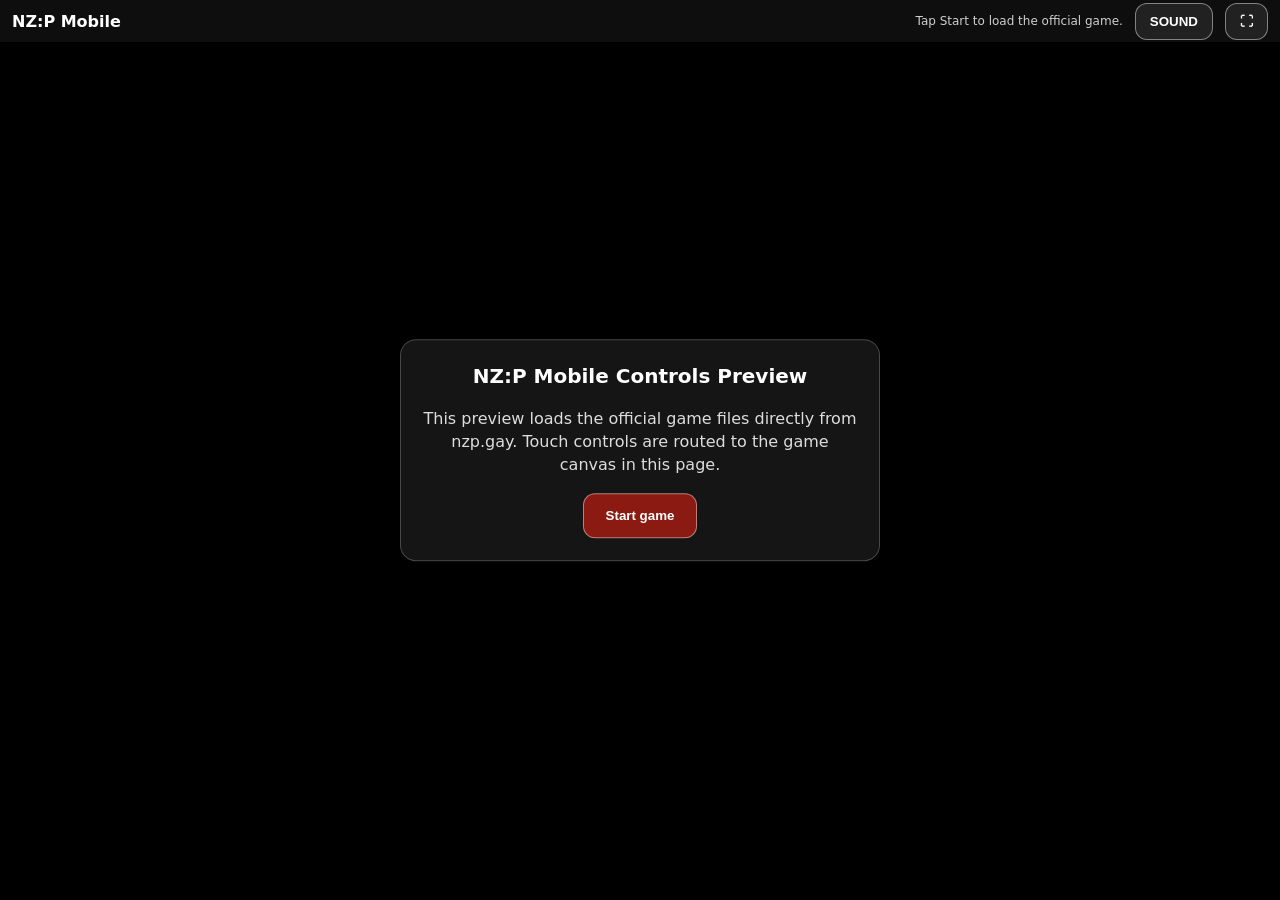
==== mobile-build.html @ 567c10f2 "Refresh mobile assets after audio and aim fixes" ====
<!doctype html>
<html lang="en">
<head>
  <meta charset="utf-8">
  <meta name="viewport" content="width=device-width,initial-scale=1,maximum-scale=1,user-scalable=no,viewport-fit=cover">
  <meta name="theme-color" content="#090909">
  <title>NZ:P Mobile Controls Preview</title>
  <link rel="stylesheet" href="mobile-build.css?v=ea72ace-fresh">
</head>
<body>
  <main id="app">
    <header id="bar"><a href="./">NZ:P Mobile</a><span id="status" role="status">Tap Start to load the official game.</span><button id="sound" type="button" aria-label="Enable game sound">SOUND</button><button id="fullscreen" type="button" aria-label="Fullscreen">⛶</button></header>
    <canvas id="canvas" aria-label="NZ:P game screen"></canvas>
    <section id="welcome"><h1>NZ:P Mobile Controls Preview</h1><p>This preview loads the official game files directly from nzp.gay. Touch controls are routed to the game canvas in this page.</p><button id="begin" type="button">Start game</button></section>
    <section id="touch-controls" aria-label="Touch controls" hidden>
      <div id="stick" class="stick" aria-label="Move"><span></span><small>MOVE</small></div>
      <div id="look" aria-label="Right half: drag to aim"><span>DRAG TO AIM</span></div>
      <div id="buttons">
        <button type="button" data-key="Space" class="jump">JUMP</button>
        <button type="button" data-key="Enter" class="select">SELECT</button>
        <button type="button" data-key="Escape" class="back">BACK</button>
        <button type="button" data-key="KeyE" class="use">USE</button>
        <button type="button" data-key="KeyR" class="reload">RELOAD</button>
        <button type="button" data-mouse="2" class="ads">ADS</button>
        <button type="button" data-fire="true" class="fire">FIRE</button>
      </div>
    </section>
  </main>
  <script src="mobile-build.js?v=ea72ace-fresh"></script>
</body>
</html>
---- mobile-build.css ----
:root{color-scheme:dark;font:16px system-ui,sans-serif;background:#000;color:#fff;--top:calc(42px + env(safe-area-inset-top,0px));--bottom:env(safe-area-inset-bottom,0px)}*{box-sizing:border-box}html,body,#app{width:100%;height:100%;margin:0;overflow:hidden;background:#000}body{touch-action:none;overscroll-behavior:none}#bar{height:var(--top);position:absolute;z-index:10;inset:0 0 auto;display:flex;align-items:center;gap:12px;padding:env(safe-area-inset-top,0px) 12px 0;background:#111d}#bar a{color:#fff;font-weight:700;text-decoration:none}#status{font-size:12px;opacity:.8;margin-left:auto}button{color:#fff;background:#252525dd;border:1px solid #ffffff70;border-radius:12px;font-weight:750;padding:10px 14px;touch-action:none}#canvas{position:absolute;inset:var(--top) 0 0;width:100%;height:calc(100% - var(--top));background:#000;touch-action:none}#welcome{position:absolute;z-index:8;left:50%;top:50%;transform:translate(-50%,-50%);width:min(90vw,480px);padding:22px;background:#171717f2;border:1px solid #ffffff38;border-radius:16px;text-align:center;line-height:1.45}#welcome h1{font-size:1.25rem;margin:0 0 8px}#welcome p{color:#ddd}#begin{background:#8b1b12;padding:14px 22px}#touch-controls{position:absolute;inset:var(--top) 0 var(--bottom);z-index:5;pointer-events:none}.stick{position:absolute;left:max(18px,4vw);bottom:max(18px,4vh);width:clamp(126px,21vw,174px);aspect-ratio:1;border-radius:50%;border:2px solid #ffffff7a;background:#ffffff21;pointer-events:auto;touch-action:none}.stick span{position:absolute;left:50%;top:50%;width:38%;aspect-ratio:1;transform:translate(-50%,-50%);border-radius:50%;background:#ffffff9c;border:1px solid #fff}.stick small{position:absolute;inset:auto 0 9px;text-align:center;font-size:10px;letter-spacing:.12em;color:#fff9;pointer-events:none}#look{position:absolute;left:35%;right:0;top:0;bottom:0;pointer-events:auto;touch-action:none}.fire,.jump,.select,.back,.use,.reload{position:absolute;pointer-events:auto;min-width:64px;min-height:58px;background:#262b;border-radius:50%;touch-action:none}.fire{width:clamp(80px,14vw,110px);height:clamp(80px,14vw,110px);right:max(20px,5vw);bottom:max(24px,5vh);background:#8b1b12cc}.jump{right:calc(max(20px,5vw) + 86px);bottom:max(40px,7vh)}.select{right:calc(max(20px,5vw) + 78px);bottom:calc(max(40px,7vh) + 70px);min-width:58px;min-height:52px;font-size:10px}.back{right:calc(max(20px,5vw) + 145px);bottom:calc(max(40px,7vh) + 70px);min-width:54px;min-height:48px;font-size:10px}.use{right:max(18px,4vw);bottom:calc(max(24px,5vh) + 90px)}.reload{right:calc(max(18px,4vw) + 70px);bottom:calc(max(24px,5vh) + 154px);font-size:11px}@media(orientation:portrait){#welcome{top:47%}.stick{width:132px}.fire{width:76px;height:76px}.jump{right:100px}.select{right:104px;bottom:calc(max(40px,7vh) + 70px)}.back{right:158px;bottom:calc(max(40px,7vh) + 70px)}.use{bottom:110px}.reload{right:96px;bottom:160px}}
.ads{right:max(20px,5vw);bottom:calc(max(24px,5vh) + 96px);background:#394a78dd}.use{right:calc(max(18px,4vw) + 78px);bottom:calc(max(24px,5vh) + 6px)}.reload{right:calc(max(18px,4vw) + 84px);bottom:calc(max(24px,5vh) + 98px)}#canvas{z-index:1}#touch-controls{z-index:5}#bar{z-index:10}#canvas:focus{outline:none}
@media(orientation:portrait){.ads{right:20px;bottom:calc(max(24px,5vh) + 84px)}.use{right:92px;bottom:calc(max(24px,5vh) + 6px)}.reload{right:90px;bottom:calc(max(24px,5vh) + 94px)}}
.select,.back{top:calc(var(--top) + 10px);bottom:auto;min-width:58px;min-height:44px}.select{right:12px}.back{right:82px}.fire{width:clamp(72px,12vw,94px);height:clamp(72px,12vw,94px);right:max(22px,4vw);bottom:max(24px,5vh)}.ads{position:absolute;right:max(22px,4vw);bottom:calc(max(24px,5vh) + 96px);min-width:64px;min-height:54px}.jump{right:calc(max(22px,4vw) + 82px);bottom:max(24px,5vh)}.use{right:calc(max(22px,4vw) + 82px);bottom:calc(max(24px,5vh) + 68px)}.reload{right:calc(max(22px,4vw) + 82px);bottom:calc(max(24px,5vh) + 136px)}
@media(orientation:portrait){.select,.back{top:calc(var(--top) + 10px)}.fire{width:76px;height:76px}.ads{bottom:calc(max(24px,5vh) + 84px)}.jump{right:104px}.use{right:104px;bottom:calc(max(24px,5vh) + 65px)}.reload{right:104px;bottom:calc(max(24px,5vh) + 132px)}}
#status{max-width:40vw;text-align:right}#canvas{outline:none}#look{left:50%;border-left:1px solid #ffffff12}#look span{position:absolute;top:14px;right:clamp(12px,5vw,32px);padding:6px 10px;border:1px solid #ffffff25;border-radius:99px;background:#0005;color:#ffffff80;font-size:10px;font-weight:700;letter-spacing:.1em;pointer-events:none}#buttons{position:absolute;inset:0;pointer-events:none}#buttons button{pointer-events:auto}
@media(orientation:portrait){#look{left:45%}}
#buttons button.is-held{filter:brightness(1.45);box-shadow:0 0 0 3px #fff8,0 0 18px #fff5}
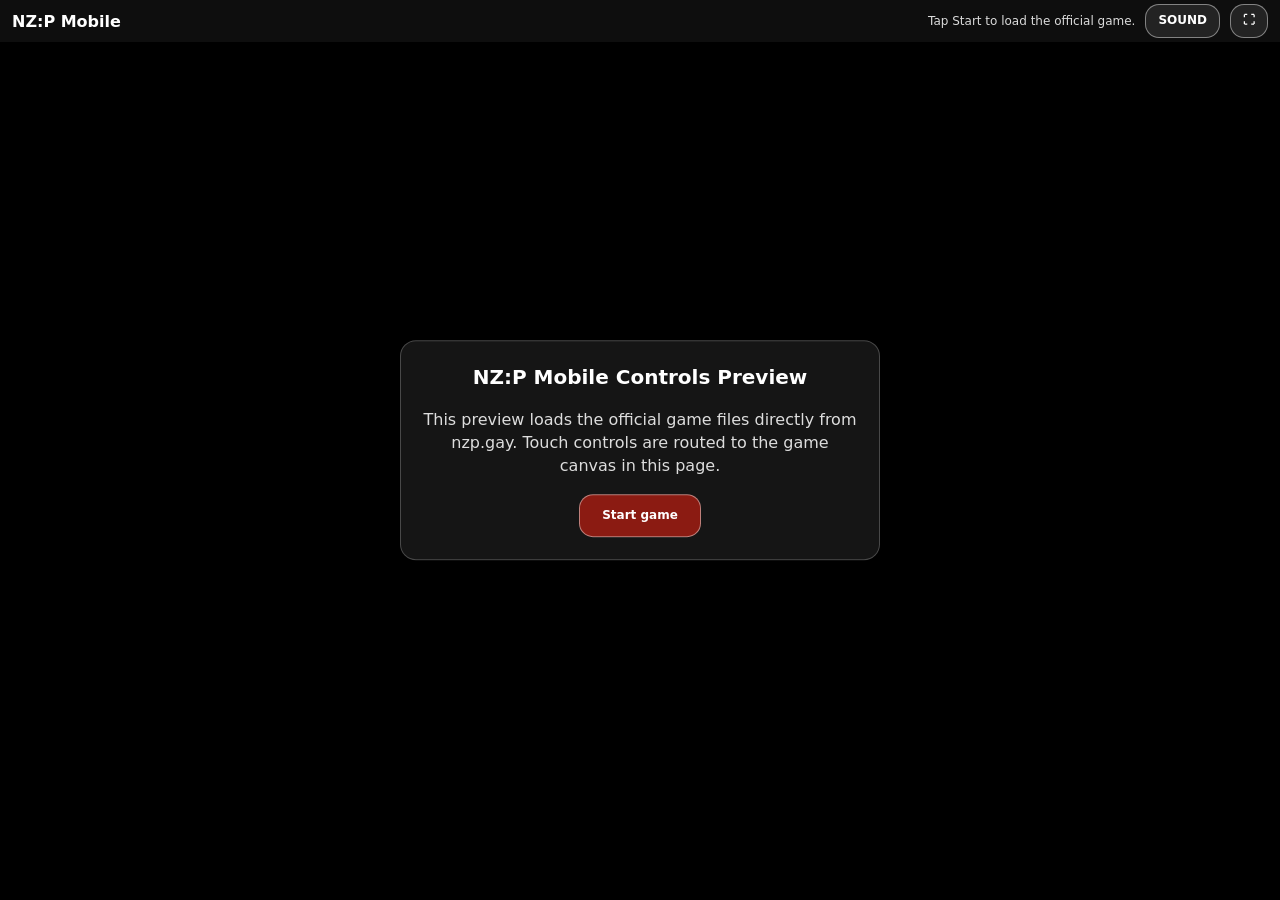
==== commit b77f17af: "Improve mobile controls, menu navigation, and iOS audio" ====
--- a/mobile-build.html
+++ b/mobile-build.html
@@ -4,8 +4,11 @@
   <meta charset="utf-8">
   <meta name="viewport" content="width=device-width,initial-scale=1,maximum-scale=1,user-scalable=no,viewport-fit=cover">
   <meta name="theme-color" content="#090909">
+  <meta name="apple-mobile-web-app-capable" content="yes">
+  <meta name="apple-mobile-web-app-status-bar-style" content="black-translucent">
   <title>NZ:P Mobile Controls Preview</title>
-  <link rel="stylesheet" href="mobile-build.css?v=ea72ace-fresh">
+  <link rel="manifest" href="manifest.webmanifest">
+  <link rel="stylesheet" href="mobile-build.css?v=menu-audio-grenade-20261119">
 </head>
 <body>
   <main id="app">
@@ -15,17 +18,29 @@
     <section id="touch-controls" aria-label="Touch controls" hidden>
       <div id="stick" class="stick" aria-label="Move"><span></span><small>MOVE</small></div>
       <div id="look" aria-label="Right half: drag to aim"><span>DRAG TO AIM</span></div>
+      <nav id="menu-controls" aria-label="Menu navigation">
+        <div class="menu-pad" role="group" aria-label="Menu directions">
+          <button type="button" data-key="ArrowUp" class="menu-up" aria-label="Menu up">▲</button>
+          <button type="button" data-key="ArrowLeft" class="menu-left" aria-label="Menu left">◀</button>
+          <span>MENU</span>
+          <button type="button" data-key="ArrowRight" class="menu-right" aria-label="Menu right">▶</button>
+          <button type="button" data-key="ArrowDown" class="menu-down" aria-label="Menu down">▼</button>
+        </div>
+        <div class="menu-actions" role="group" aria-label="Menu actions">
+          <button type="button" data-key="Escape" class="back">PAUSE<br>BACK</button>
+          <button type="button" data-key="Enter" class="select">SELECT</button>
+        </div>
+      </nav>
       <div id="buttons">
         <button type="button" data-key="Space" class="jump">JUMP</button>
-        <button type="button" data-key="Enter" class="select">SELECT</button>
-        <button type="button" data-key="Escape" class="back">BACK</button>
         <button type="button" data-key="KeyE" class="use">USE</button>
         <button type="button" data-key="KeyR" class="reload">RELOAD</button>
-        <button type="button" data-mouse="2" class="ads">ADS</button>
+        <button type="button" data-key="KeyG" class="grenade">GRENADE</button>
+        <button type="button" data-ads-toggle="true" class="ads" aria-pressed="false">ADS</button>
         <button type="button" data-fire="true" class="fire">FIRE</button>
       </div>
     </section>
   </main>
-  <script src="mobile-build.js?v=ea72ace-fresh"></script>
+  <script src="mobile-build.js?v=menu-audio-grenade-20261119"></script>
 </body>
 </html>
--- a/mobile-build.css
+++ b/mobile-build.css
@@ -1,8 +1,77 @@
-:root{color-scheme:dark;font:16px system-ui,sans-serif;background:#000;color:#fff;--top:calc(42px + env(safe-area-inset-top,0px));--bottom:env(safe-area-inset-bottom,0px)}*{box-sizing:border-box}html,body,#app{width:100%;height:100%;margin:0;overflow:hidden;background:#000}body{touch-action:none;overscroll-behavior:none}#bar{height:var(--top);position:absolute;z-index:10;inset:0 0 auto;display:flex;align-items:center;gap:12px;padding:env(safe-area-inset-top,0px) 12px 0;background:#111d}#bar a{color:#fff;font-weight:700;text-decoration:none}#status{font-size:12px;opacity:.8;margin-left:auto}button{color:#fff;background:#252525dd;border:1px solid #ffffff70;border-radius:12px;font-weight:750;padding:10px 14px;touch-action:none}#canvas{position:absolute;inset:var(--top) 0 0;width:100%;height:calc(100% - var(--top));background:#000;touch-action:none}#welcome{position:absolute;z-index:8;left:50%;top:50%;transform:translate(-50%,-50%);width:min(90vw,480px);padding:22px;background:#171717f2;border:1px solid #ffffff38;border-radius:16px;text-align:center;line-height:1.45}#welcome h1{font-size:1.25rem;margin:0 0 8px}#welcome p{color:#ddd}#begin{background:#8b1b12;padding:14px 22px}#touch-controls{position:absolute;inset:var(--top) 0 var(--bottom);z-index:5;pointer-events:none}.stick{position:absolute;left:max(18px,4vw);bottom:max(18px,4vh);width:clamp(126px,21vw,174px);aspect-ratio:1;border-radius:50%;border:2px solid #ffffff7a;background:#ffffff21;pointer-events:auto;touch-action:none}.stick span{position:absolute;left:50%;top:50%;width:38%;aspect-ratio:1;transform:translate(-50%,-50%);border-radius:50%;background:#ffffff9c;border:1px solid #fff}.stick small{position:absolute;inset:auto 0 9px;text-align:center;font-size:10px;letter-spacing:.12em;color:#fff9;pointer-events:none}#look{position:absolute;left:35%;right:0;top:0;bottom:0;pointer-events:auto;touch-action:none}.fire,.jump,.select,.back,.use,.reload{position:absolute;pointer-events:auto;min-width:64px;min-height:58px;background:#262b;border-radius:50%;touch-action:none}.fire{width:clamp(80px,14vw,110px);height:clamp(80px,14vw,110px);right:max(20px,5vw);bottom:max(24px,5vh);background:#8b1b12cc}.jump{right:calc(max(20px,5vw) + 86px);bottom:max(40px,7vh)}.select{right:calc(max(20px,5vw) + 78px);bottom:calc(max(40px,7vh) + 70px);min-width:58px;min-height:52px;font-size:10px}.back{right:calc(max(20px,5vw) + 145px);bottom:calc(max(40px,7vh) + 70px);min-width:54px;min-height:48px;font-size:10px}.use{right:max(18px,4vw);bottom:calc(max(24px,5vh) + 90px)}.reload{right:calc(max(18px,4vw) + 70px);bottom:calc(max(24px,5vh) + 154px);font-size:11px}@media(orientation:portrait){#welcome{top:47%}.stick{width:132px}.fire{width:76px;height:76px}.jump{right:100px}.select{right:104px;bottom:calc(max(40px,7vh) + 70px)}.back{right:158px;bottom:calc(max(40px,7vh) + 70px)}.use{bottom:110px}.reload{right:96px;bottom:160px}}
-.ads{right:max(20px,5vw);bottom:calc(max(24px,5vh) + 96px);background:#394a78dd}.use{right:calc(max(18px,4vw) + 78px);bottom:calc(max(24px,5vh) + 6px)}.reload{right:calc(max(18px,4vw) + 84px);bottom:calc(max(24px,5vh) + 98px)}#canvas{z-index:1}#touch-controls{z-index:5}#bar{z-index:10}#canvas:focus{outline:none}
-@media(orientation:portrait){.ads{right:20px;bottom:calc(max(24px,5vh) + 84px)}.use{right:92px;bottom:calc(max(24px,5vh) + 6px)}.reload{right:90px;bottom:calc(max(24px,5vh) + 94px)}}
-.select,.back{top:calc(var(--top) + 10px);bottom:auto;min-width:58px;min-height:44px}.select{right:12px}.back{right:82px}.fire{width:clamp(72px,12vw,94px);height:clamp(72px,12vw,94px);right:max(22px,4vw);bottom:max(24px,5vh)}.ads{position:absolute;right:max(22px,4vw);bottom:calc(max(24px,5vh) + 96px);min-width:64px;min-height:54px}.jump{right:calc(max(22px,4vw) + 82px);bottom:max(24px,5vh)}.use{right:calc(max(22px,4vw) + 82px);bottom:calc(max(24px,5vh) + 68px)}.reload{right:calc(max(22px,4vw) + 82px);bottom:calc(max(24px,5vh) + 136px)}
-@media(orientation:portrait){.select,.back{top:calc(var(--top) + 10px)}.fire{width:76px;height:76px}.ads{bottom:calc(max(24px,5vh) + 84px)}.jump{right:104px}.use{right:104px;bottom:calc(max(24px,5vh) + 65px)}.reload{right:104px;bottom:calc(max(24px,5vh) + 132px)}}
-#status{max-width:40vw;text-align:right}#canvas{outline:none}#look{left:50%;border-left:1px solid #ffffff12}#look span{position:absolute;top:14px;right:clamp(12px,5vw,32px);padding:6px 10px;border:1px solid #ffffff25;border-radius:99px;background:#0005;color:#ffffff80;font-size:10px;font-weight:700;letter-spacing:.1em;pointer-events:none}#buttons{position:absolute;inset:0;pointer-events:none}#buttons button{pointer-events:auto}
-@media(orientation:portrait){#look{left:45%}}
-#buttons button.is-held{filter:brightness(1.45);box-shadow:0 0 0 3px #fff8,0 0 18px #fff5}
+:root {
+  color-scheme: dark;
+  font: 16px system-ui, sans-serif;
+  background: #000;
+  color: #fff;
+  --top: calc(42px + env(safe-area-inset-top, 0px));
+  --bottom: env(safe-area-inset-bottom, 0px);
+  --edge: max(16px, 3.5vw);
+}
+* { box-sizing: border-box; -webkit-tap-highlight-color: transparent; }
+html, body, #app { width: 100%; height: 100%; margin: 0; overflow: hidden; background: #000; }
+body { touch-action: none; overscroll-behavior: none; -webkit-user-select: none; user-select: none; -webkit-touch-callout: none; }
+button, #touch-controls, #touch-controls * { -webkit-user-select: none; user-select: none; -webkit-touch-callout: none; }
+#bar {
+  height: var(--top); position: absolute; z-index: 10; inset: 0 0 auto;
+  display: flex; align-items: center; gap: 10px;
+  padding: env(safe-area-inset-top, 0px) 12px 0; background: #111d;
+}
+#bar a { color: #fff; font-weight: 700; text-decoration: none; }
+#status { max-width: 40vw; margin-left: auto; text-align: right; font-size: 12px; opacity: .85; }
+button {
+  color: #fff; background: #252525ed; border: 1px solid #ffffff70; border-radius: 14px;
+  font: 750 12px/1.1 system-ui, sans-serif; touch-action: none; -webkit-touch-callout: none;
+}
+#bar button { padding: 9px 12px; }
+#canvas { position: absolute; z-index: 1; inset: var(--top) 0 0; width: 100%; height: calc(100% - var(--top)); background: #000; touch-action: none; outline: none; }
+#welcome {
+  position: absolute; z-index: 8; left: 50%; top: 50%; transform: translate(-50%, -50%);
+  width: min(90vw, 480px); padding: 22px; background: #171717f2;
+  border: 1px solid #ffffff38; border-radius: 16px; text-align: center; line-height: 1.45;
+}
+#welcome h1 { font-size: 1.25rem; margin: 0 0 8px; }
+#welcome p { color: #ddd; }
+#begin { padding: 14px 22px; background: #8b1b12; }
+#touch-controls { position: absolute; z-index: 5; inset: var(--top) 0 var(--bottom); pointer-events: none; }
+.stick {
+  position: absolute; left: var(--edge); bottom: max(18px, 4vh); width: clamp(126px, 20vw, 168px); aspect-ratio: 1;
+  border: 2px solid #ffffff7a; border-radius: 50%; background: #ffffff21; pointer-events: auto; touch-action: none;
+}
+.stick span { position: absolute; left: 50%; top: 50%; width: 38%; aspect-ratio: 1; transform: translate(-50%, -50%); border: 1px solid #fff; border-radius: 50%; background: #ffffff9c; }
+.stick small { position: absolute; inset: auto 0 9px; color: #fffa; text-align: center; font-size: 10px; letter-spacing: .12em; pointer-events: none; }
+#look { position: absolute; left: 50%; right: 0; top: 0; bottom: 0; border-left: 1px solid #ffffff12; pointer-events: auto; touch-action: none; }
+#look span { position: absolute; top: 22%; right: 18%; padding: 6px 10px; border: 1px solid #ffffff25; border-radius: 99px; background: #0007; color: #ffffffa0; font-size: 10px; font-weight: 700; letter-spacing: .1em; pointer-events: none; }
+#buttons { position: absolute; inset: 0; pointer-events: none; }
+#buttons button { position: absolute; display: grid; place-items: center; min-width: 60px; min-height: 56px; padding: 5px; border-radius: 50%; pointer-events: auto; }
+.fire { right: var(--edge); bottom: max(22px, 4vh); width: clamp(78px, 11vw, 92px); height: clamp(78px, 11vw, 92px); background: #8b1b12e8; font-size: 13px !important; }
+.jump { right: calc(var(--edge) + 94px); bottom: max(28px, 5vh); }
+.use { right: calc(var(--edge) + 94px); bottom: calc(max(28px, 5vh) + 68px); }
+.reload { right: calc(var(--edge) + 164px); bottom: calc(max(28px, 5vh) + 68px); }
+.grenade { right: calc(var(--edge) + 164px); bottom: max(28px, 5vh); font-size: 10px !important; }
+.ads { right: var(--edge); bottom: calc(max(22px, 4vh) + 98px); min-width: 64px !important; min-height: 52px !important; border-radius: 16px !important; background: #394a78ed; }
+#menu-controls { position: absolute; z-index: 2; inset: 0; pointer-events: none; }
+.menu-pad { position: absolute; top: 10px; right: var(--edge); width: 132px; height: 132px; pointer-events: none; }
+.menu-pad button { position: absolute; width: 44px; height: 42px; min-width: 44px; min-height: 42px; padding: 0; border-radius: 12px; pointer-events: auto; background: #171b25e8; }
+.menu-pad span { position: absolute; left: 44px; top: 45px; width: 44px; color: #ffffffad; text-align: center; font-size: 9px; font-weight: 800; letter-spacing: .08em; pointer-events: none; }
+.menu-up { left: 44px; top: 0; }
+.menu-left { left: 0; top: 45px; }
+.menu-right { right: 0; top: 45px; }
+.menu-down { left: 44px; bottom: 0; }
+.menu-actions { position: absolute; top: 152px; right: var(--edge); display: flex; gap: 8px; pointer-events: none; }
+.menu-actions button { min-width: 60px; min-height: 42px; padding: 5px 9px; pointer-events: auto; background: #18301feb; }
+.menu-actions .back { min-width: 74px; background: #38201deb; font-size: 9px; }
+#buttons button.is-held, .menu-pad button:active, .menu-actions button:active { filter: brightness(1.5); box-shadow: 0 0 0 2px #fff8, 0 0 15px #fff5; }
+@media (orientation: portrait) {
+  #welcome { top: 47%; }
+  #look { left: 44%; }
+  .stick { width: 128px; }
+  #buttons button { min-width: 54px; min-height: 52px; }
+  .fire { width: 76px; height: 76px; min-width: 76px !important; min-height: 76px !important; }
+  .jump { right: calc(var(--edge) + 82px); }
+  .use { right: calc(var(--edge) + 82px); bottom: calc(max(28px, 5vh) + 62px); }
+  .reload { right: calc(var(--edge) + 144px); bottom: calc(max(28px, 5vh) + 62px); }
+  .grenade { right: calc(var(--edge) + 144px); }
+  .ads { bottom: calc(max(22px, 4vh) + 88px); }
+  .menu-pad { transform: scale(.84); transform-origin: top right; }
+  .menu-actions { top: 126px; }
+}
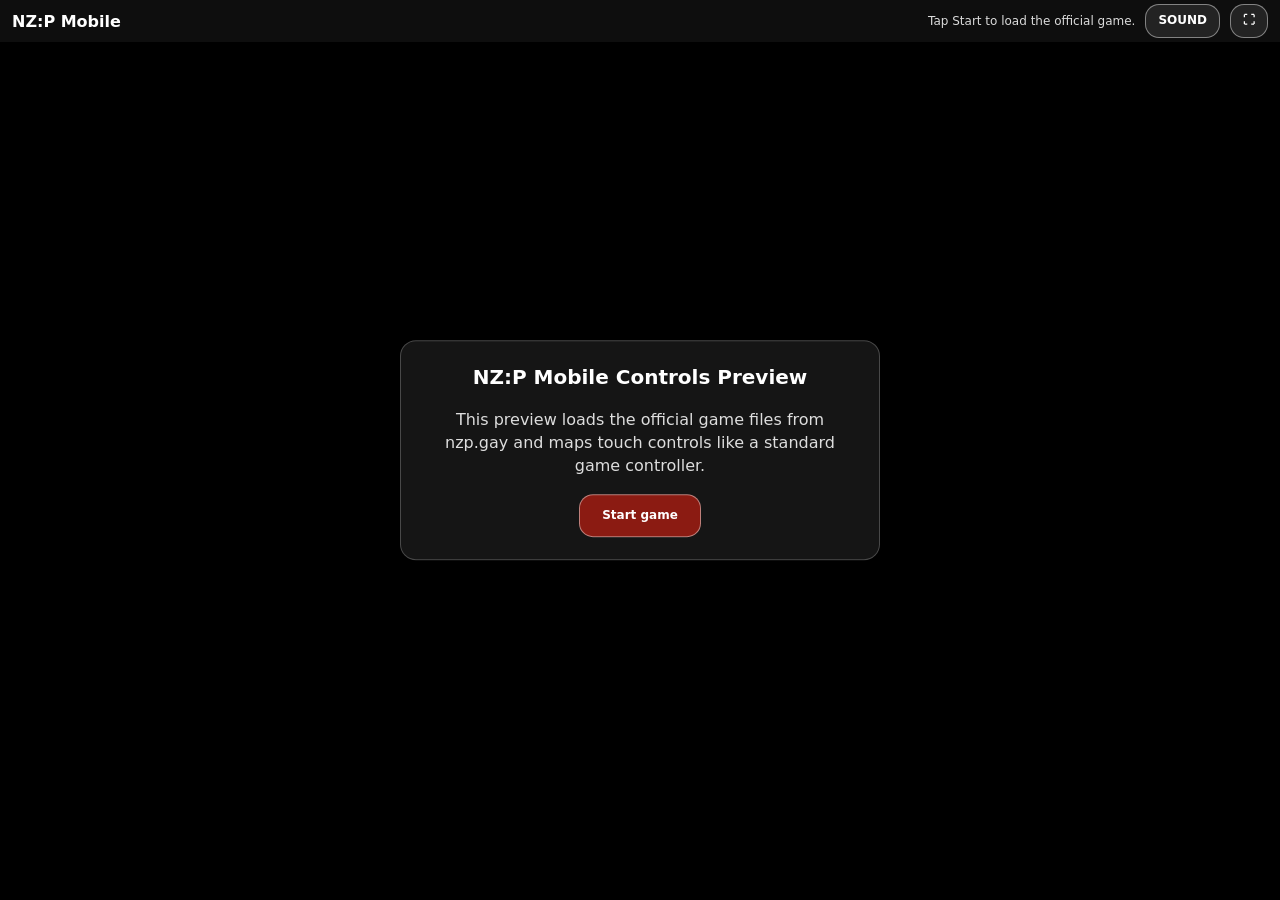
==== commit 08bb2c4d: "Place controller navigation beside movement" ====
--- a/mobile-build.html
+++ b/mobile-build.html
@@ -8,39 +8,42 @@
   <meta name="apple-mobile-web-app-status-bar-style" content="black-translucent">
   <title>NZ:P Mobile Controls Preview</title>
   <link rel="manifest" href="manifest.webmanifest">
-  <link rel="stylesheet" href="mobile-build.css?v=menu-audio-grenade-20261119">
+  <link rel="stylesheet" href="mobile-build.css?v=virtual-pad-layout2-20261119">
 </head>
 <body>
   <main id="app">
     <header id="bar"><a href="./">NZ:P Mobile</a><span id="status" role="status">Tap Start to load the official game.</span><button id="sound" type="button" aria-label="Enable game sound">SOUND</button><button id="fullscreen" type="button" aria-label="Fullscreen">⛶</button></header>
     <canvas id="canvas" aria-label="NZ:P game screen"></canvas>
-    <section id="welcome"><h1>NZ:P Mobile Controls Preview</h1><p>This preview loads the official game files directly from nzp.gay. Touch controls are routed to the game canvas in this page.</p><button id="begin" type="button">Start game</button></section>
+    <section id="welcome"><h1>NZ:P Mobile Controls Preview</h1><p>This preview loads the official game files from nzp.gay and maps touch controls like a standard game controller.</p><button id="begin" type="button">Start game</button></section>
     <section id="touch-controls" aria-label="Touch controls" hidden>
       <div id="stick" class="stick" aria-label="Move"><span></span><small>MOVE</small></div>
       <div id="look" aria-label="Right half: drag to aim"><span>DRAG TO AIM</span></div>
       <nav id="menu-controls" aria-label="Menu navigation">
         <div class="menu-pad" role="group" aria-label="Menu directions">
-          <button type="button" data-key="ArrowUp" class="menu-up" aria-label="Menu up">▲</button>
-          <button type="button" data-key="ArrowLeft" class="menu-left" aria-label="Menu left">◀</button>
+          <button type="button" data-gamepad-button="12" class="menu-up" aria-label="Menu up">▲</button>
+          <button type="button" data-gamepad-button="14" class="menu-left" aria-label="Menu left">◀</button>
           <span>MENU</span>
-          <button type="button" data-key="ArrowRight" class="menu-right" aria-label="Menu right">▶</button>
-          <button type="button" data-key="ArrowDown" class="menu-down" aria-label="Menu down">▼</button>
+          <button type="button" data-gamepad-button="15" class="menu-right" aria-label="Menu right">▶</button>
+          <button type="button" data-gamepad-button="13" class="menu-down" aria-label="Menu down">▼</button>
         </div>
         <div class="menu-actions" role="group" aria-label="Menu actions">
-          <button type="button" data-key="Escape" class="back">PAUSE<br>BACK</button>
-          <button type="button" data-key="Enter" class="select">SELECT</button>
+          <button type="button" data-gamepad-button="9" class="pause">PAUSE</button>
+          <button type="button" data-gamepad-button="8" class="back">BACK</button>
+          <button type="button" data-gamepad-button="0" class="select">SELECT</button>
         </div>
       </nav>
       <div id="buttons">
-        <button type="button" data-key="Space" class="jump">JUMP</button>
-        <button type="button" data-key="KeyE" class="use">USE</button>
-        <button type="button" data-key="KeyR" class="reload">RELOAD</button>
-        <button type="button" data-key="KeyG" class="grenade">GRENADE</button>
-        <button type="button" data-ads-toggle="true" class="ads" aria-pressed="false">ADS</button>
-        <button type="button" data-fire="true" class="fire">FIRE</button>
+        <button type="button" data-gamepad-button="0" class="jump">JUMP</button>
+        <button type="button" data-gamepad-button="1" class="use">USE</button>
+        <button type="button" data-gamepad-button="1" class="use-left">USE</button>
+        <button type="button" data-gamepad-button="2" class="reload">RELOAD</button>
+        <button type="button" data-gamepad-button="3" class="weapon">WEAPON</button>
+        <button type="button" data-gamepad-button="4" class="grenade">GRENADE</button>
+        <button type="button" data-gamepad-button="6" data-ads-toggle="true" class="ads" aria-pressed="false">ADS</button>
+        <button type="button" data-gamepad-button="7" class="fire">FIRE</button>
       </div>
     </section>
   </main>
-  <script src="mobile-build.js?v=menu-audio-grenade-20261119"></script>
+  <script src="mobile-build.js?v=virtual-pad-layout2-20261119"></script>
 </body>
 </html>
--- a/mobile-build.css
+++ b/mobile-build.css
@@ -44,22 +44,24 @@
 #buttons { position: absolute; inset: 0; pointer-events: none; }
 #buttons button { position: absolute; display: grid; place-items: center; min-width: 60px; min-height: 56px; padding: 5px; border-radius: 50%; pointer-events: auto; }
 .fire { right: var(--edge); bottom: max(22px, 4vh); width: clamp(78px, 11vw, 92px); height: clamp(78px, 11vw, 92px); background: #8b1b12e8; font-size: 13px !important; }
-.jump { right: calc(var(--edge) + 94px); bottom: max(28px, 5vh); }
+.jump { left: calc(var(--edge) + 44px); bottom: calc(max(18px, 4vh) + 150px); }
 .use { right: calc(var(--edge) + 94px); bottom: calc(max(28px, 5vh) + 68px); }
+.use-left { left: calc(var(--edge) + 180px); bottom: max(22px, 4vh); }
 .reload { right: calc(var(--edge) + 164px); bottom: calc(max(28px, 5vh) + 68px); }
 .grenade { right: calc(var(--edge) + 164px); bottom: max(28px, 5vh); font-size: 10px !important; }
+.weapon { right: calc(var(--edge) + 164px); bottom: calc(max(28px, 5vh) + 136px); }
 .ads { right: var(--edge); bottom: calc(max(22px, 4vh) + 98px); min-width: 64px !important; min-height: 52px !important; border-radius: 16px !important; background: #394a78ed; }
 #menu-controls { position: absolute; z-index: 2; inset: 0; pointer-events: none; }
-.menu-pad { position: absolute; top: 10px; right: var(--edge); width: 132px; height: 132px; pointer-events: none; }
+.menu-pad { position: absolute; left: calc(var(--edge) + 142px); bottom: calc(max(18px, 4vh) + 98px); width: 132px; height: 132px; pointer-events: none; }
 .menu-pad button { position: absolute; width: 44px; height: 42px; min-width: 44px; min-height: 42px; padding: 0; border-radius: 12px; pointer-events: auto; background: #171b25e8; }
 .menu-pad span { position: absolute; left: 44px; top: 45px; width: 44px; color: #ffffffad; text-align: center; font-size: 9px; font-weight: 800; letter-spacing: .08em; pointer-events: none; }
 .menu-up { left: 44px; top: 0; }
 .menu-left { left: 0; top: 45px; }
 .menu-right { right: 0; top: 45px; }
 .menu-down { left: 44px; bottom: 0; }
-.menu-actions { position: absolute; top: 152px; right: var(--edge); display: flex; gap: 8px; pointer-events: none; }
+.menu-actions { position: absolute; left: calc(var(--edge) + 142px); bottom: calc(max(18px, 4vh) + 98px + 140px); display: flex; gap: 7px; pointer-events: none; }
 .menu-actions button { min-width: 60px; min-height: 42px; padding: 5px 9px; pointer-events: auto; background: #18301feb; }
-.menu-actions .back { min-width: 74px; background: #38201deb; font-size: 9px; }
+.menu-actions .back, .menu-actions .pause { min-width: 58px; background: #38201deb; font-size: 9px; }
 #buttons button.is-held, .menu-pad button:active, .menu-actions button:active { filter: brightness(1.5); box-shadow: 0 0 0 2px #fff8, 0 0 15px #fff5; }
 @media (orientation: portrait) {
   #welcome { top: 47%; }
@@ -67,11 +69,14 @@
   .stick { width: 128px; }
   #buttons button { min-width: 54px; min-height: 52px; }
   .fire { width: 76px; height: 76px; min-width: 76px !important; min-height: 76px !important; }
-  .jump { right: calc(var(--edge) + 82px); }
+  .jump { left: calc(var(--edge) + 34px); bottom: calc(max(18px, 4vh) + 144px); }
   .use { right: calc(var(--edge) + 82px); bottom: calc(max(28px, 5vh) + 62px); }
+  .use-left { left: calc(var(--edge) + 132px); bottom: max(22px, 4vh); }
   .reload { right: calc(var(--edge) + 144px); bottom: calc(max(28px, 5vh) + 62px); }
   .grenade { right: calc(var(--edge) + 144px); }
+  .weapon { right: calc(var(--edge) + 144px); bottom: calc(max(28px, 5vh) + 122px); }
   .ads { bottom: calc(max(22px, 4vh) + 88px); }
-  .menu-pad { transform: scale(.84); transform-origin: top right; }
-  .menu-actions { top: 126px; }
+  .use-left { left: calc(var(--edge) + 132px); }
+  .menu-pad { left: calc(var(--edge) + 132px); bottom: calc(max(18px, 4vh) + 98px); transform: scale(.76); transform-origin: bottom left; }
+  .menu-actions { left: calc(var(--edge) + 132px); bottom: calc(max(18px, 4vh) + 98px + 112px + 8px); }
 }
